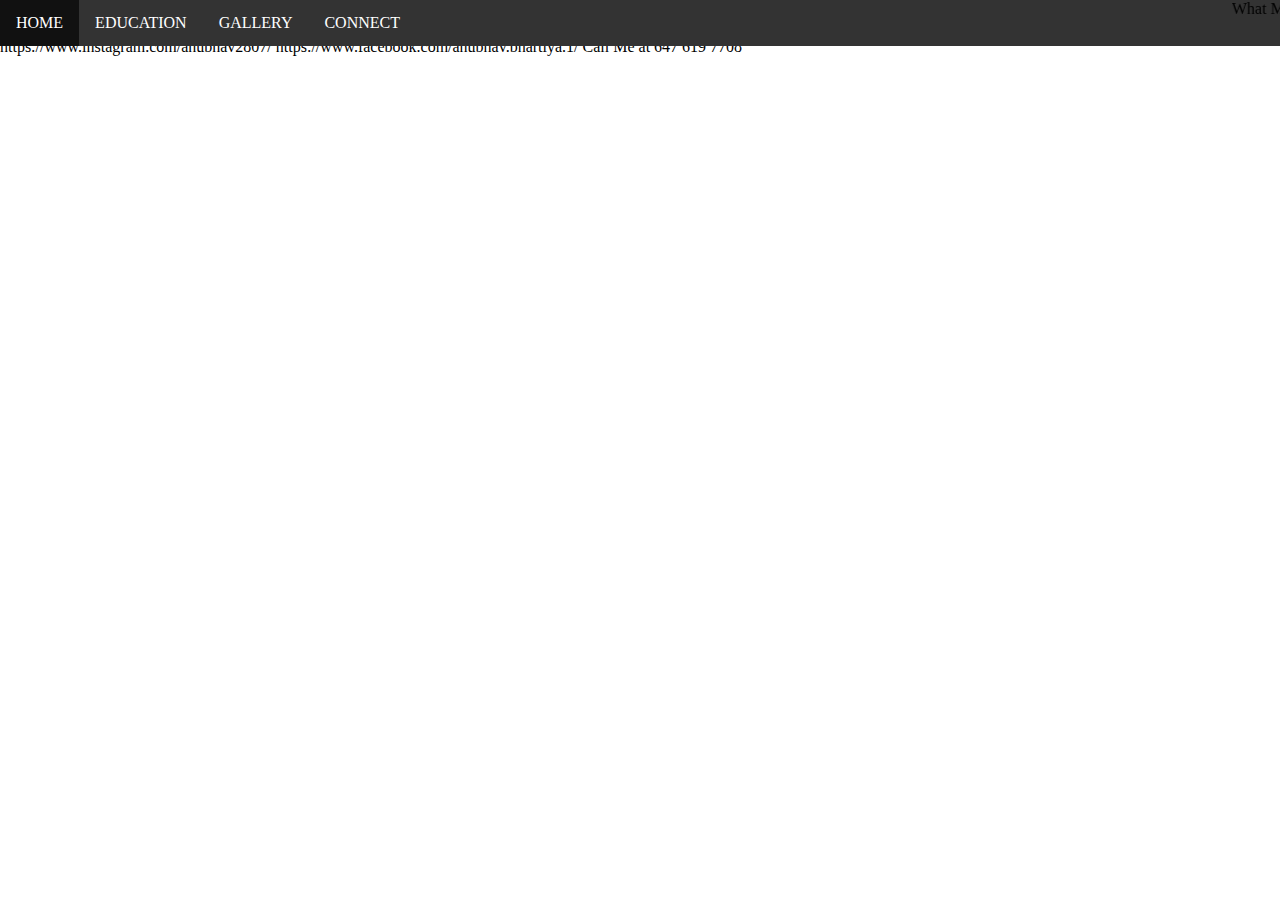
==== connect.html @ 4faf5912 "Update connect.html" ====
<!DOCTYPE html>
<html>
<head> 
<style>
body {margin:0;}

ul {
  list-style-type: none;
  margin: 0;
  padding: 0;
  overflow: hidden;
  background-color: #333;
  position: fixed;
  top: 0;
  width: 100%;
}

li {
  float: left;
}

li a {
  display: block;
  color: white;
  text-align: center;
  padding: 14px 16px;
  text-decoration: none;
}

li a:hover:not(.active) {
  background-color: #111;
}

.active {
  background-color: #04AA6D;
}
</style>
   <ul>
  <li><a href="index.html">HOME</a></li>
  <li><a href="qualification.html">EDUCATION</a></li>
  <li><a href="gallery">GALLERY</a></li>
  <li><a href="connect.html">CONNECT</a></li>
</ul>

</head>
  <link rel="marquee" href="marquee.css">
<marquee>What Marvel Superhero is the best at HTML?...
   &emsp; &emsp;  &emsp; &emsp; &emsp; &emsp; &emsp; &emsp; &emsp; &emsp; 
   &emsp; &emsp;  &emsp; &emsp; &emsp; &emsp; &emsp; &emsp; &emsp; &emsp;  
   &emsp; &emsp;  &emsp; &emsp; &emsp; &emsp; &emsp; &emsp; &emsp; &emsp;  
   &emsp; &emsp;  &emsp; &emsp; &emsp; &emsp; &emsp; &emsp; &emsp; &emsp;  
   Spiderman. &emsp; |&emsp;  
   What did the HTML say to the CSS?... 
   &emsp; &emsp;  &emsp; &emsp; &emsp; &emsp; &emsp; &emsp; &emsp; &emsp; 
   &emsp; &emsp;  &emsp; &emsp; &emsp; &emsp; &emsp; &emsp; &emsp; &emsp;  
   &emsp; &emsp;  &emsp; &emsp; &emsp; &emsp; &emsp; &emsp; &emsp; &emsp;  
   &emsp; &emsp;  &emsp; &emsp; &emsp; &emsp; &emsp; &emsp; &emsp; &emsp;  
   I like your style. &emsp; |&emsp; 
   Need an ark? 
   &emsp; &emsp;  &emsp; &emsp; &emsp; &emsp; &emsp; &emsp; &emsp; &emsp; 
   &emsp; &emsp;  &emsp; &emsp; &emsp; &emsp; &emsp; &emsp; &emsp; &emsp;  
   &emsp; &emsp;  &emsp; &emsp; &emsp; &emsp; &emsp; &emsp; &emsp; &emsp;  
   &emsp; &emsp;  &emsp; &emsp; &emsp; &emsp; &emsp; &emsp; &emsp; &emsp;  
   I Noah guy. </marquee>     
     <body> 


<p>
<!-- Add Instagram Logo here -->
https://www.instagram.com/anubhav2807/
<!-- Add Facebook Logo here -->
https://www.facebook.com/anubhav.bhartiya.1/
<!-- Add Linkedin Link and Logo Here -->

<!-- Clickable Phone number Box -->
<a href: TEL+647 619 7708> Call Me at 647 619 7708 </a>      
       </p>  
  </body>
</html>
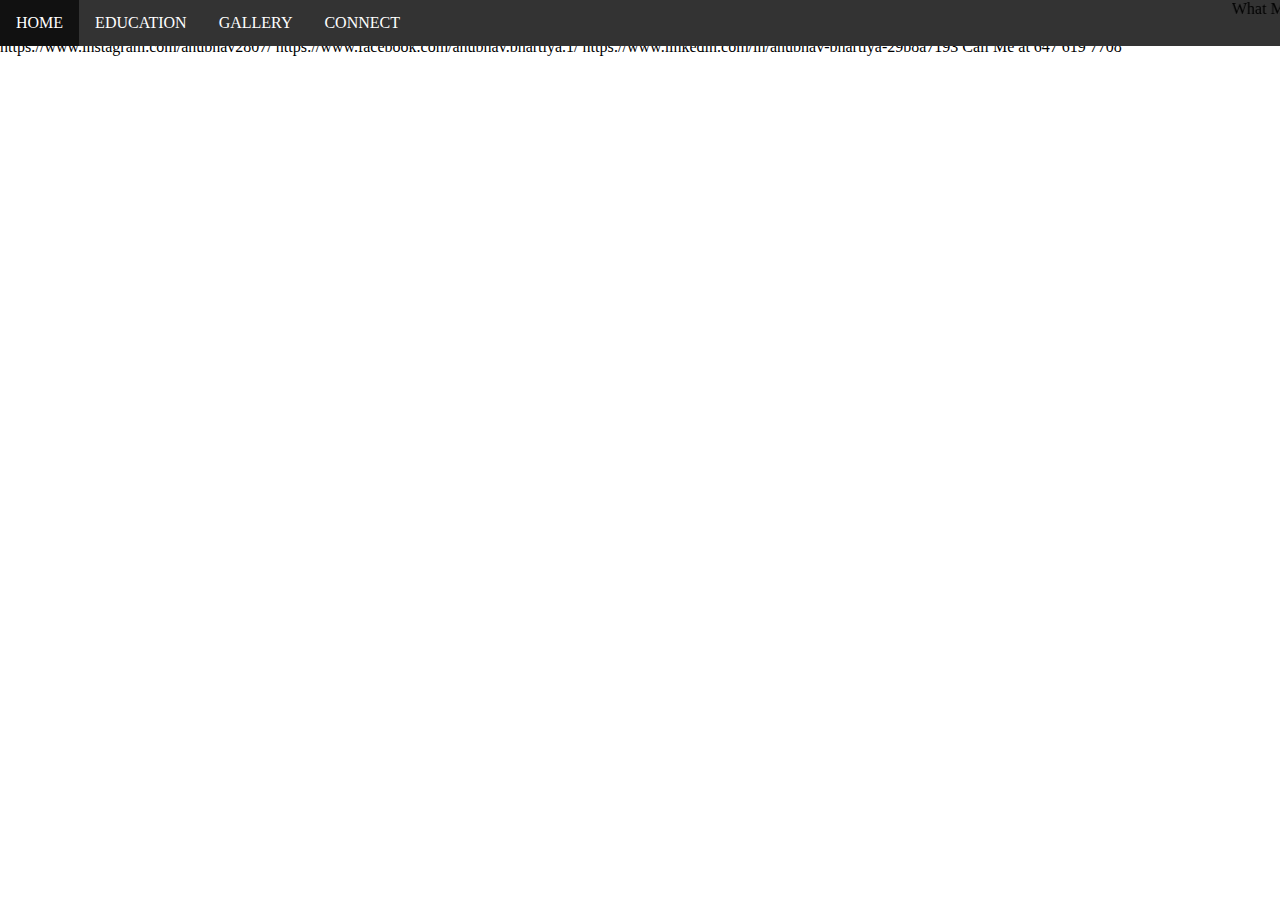
==== commit bad6939c: "Update connect.html" ====
--- a/connect.html
+++ b/connect.html
@@ -71,7 +71,7 @@
 <!-- Add Facebook Logo here -->
 https://www.facebook.com/anubhav.bhartiya.1/
 <!-- Add Linkedin Link and Logo Here -->
-
+https://www.linkedin.com/in/anubhav-bhartiya-29b8a7193
 <!-- Clickable Phone number Box -->
 <a href: TEL+647 619 7708> Call Me at 647 619 7708 </a>      
        </p>  
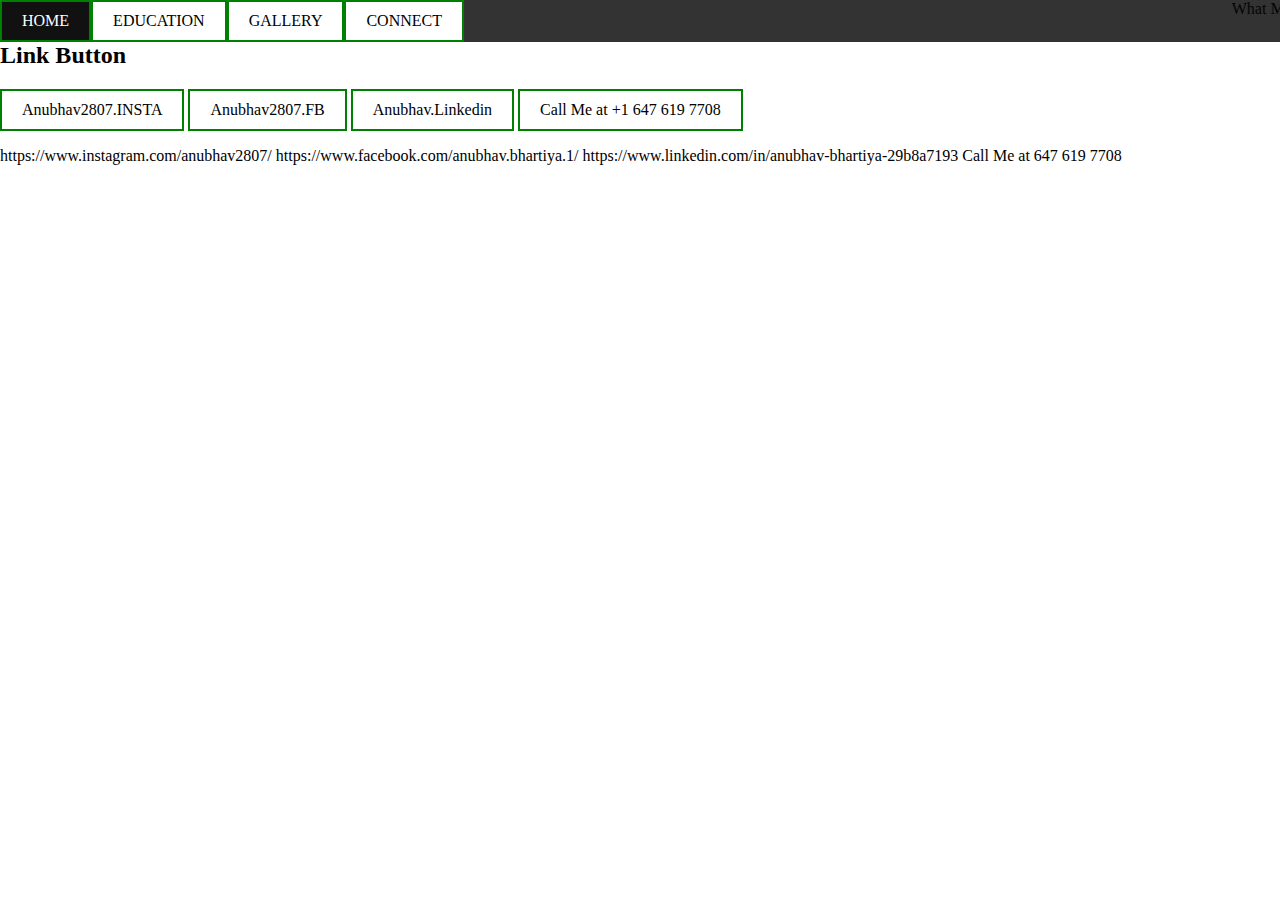
==== commit 0920d93b: "Update connect.html" ====
--- a/connect.html
+++ b/connect.html
@@ -65,7 +65,36 @@
      <body> 
 
 
+<style>
+a:link, a:visited {
+  background-color: white;
+  color: black;
+  border: 2px solid green;
+  padding: 10px 20px;
+  text-align: center;
+  text-decoration: none;
+  display: inline-block;
+}
+
+a:hover, a:active {
+  background-color: green;
+  color: white;
+}
+</style>
+</head>
+<body>
+
+<h2>Link Button</h2>
+
+<a href="https://www.instagram.com/anubhav2807/" target="_blank">Anubhav2807.INSTA</a>
+<a href="https://www.facebook.com/anubhav.bhartiya.1" target="_blank">Anubhav2807.FB</a>
+<a href="https://www.linkedin.com/in/anubhav-bhartiya-29b8a7193" target="_blank">Anubhav.Linkedin</a>
+<a href=TEL+647 619 7708 target="_blank">Call Me at +1 647 619 7708</a>  
+
+</body>       
+       
 <p>
+  
 <!-- Add Instagram Logo here -->
 https://www.instagram.com/anubhav2807/
 <!-- Add Facebook Logo here -->
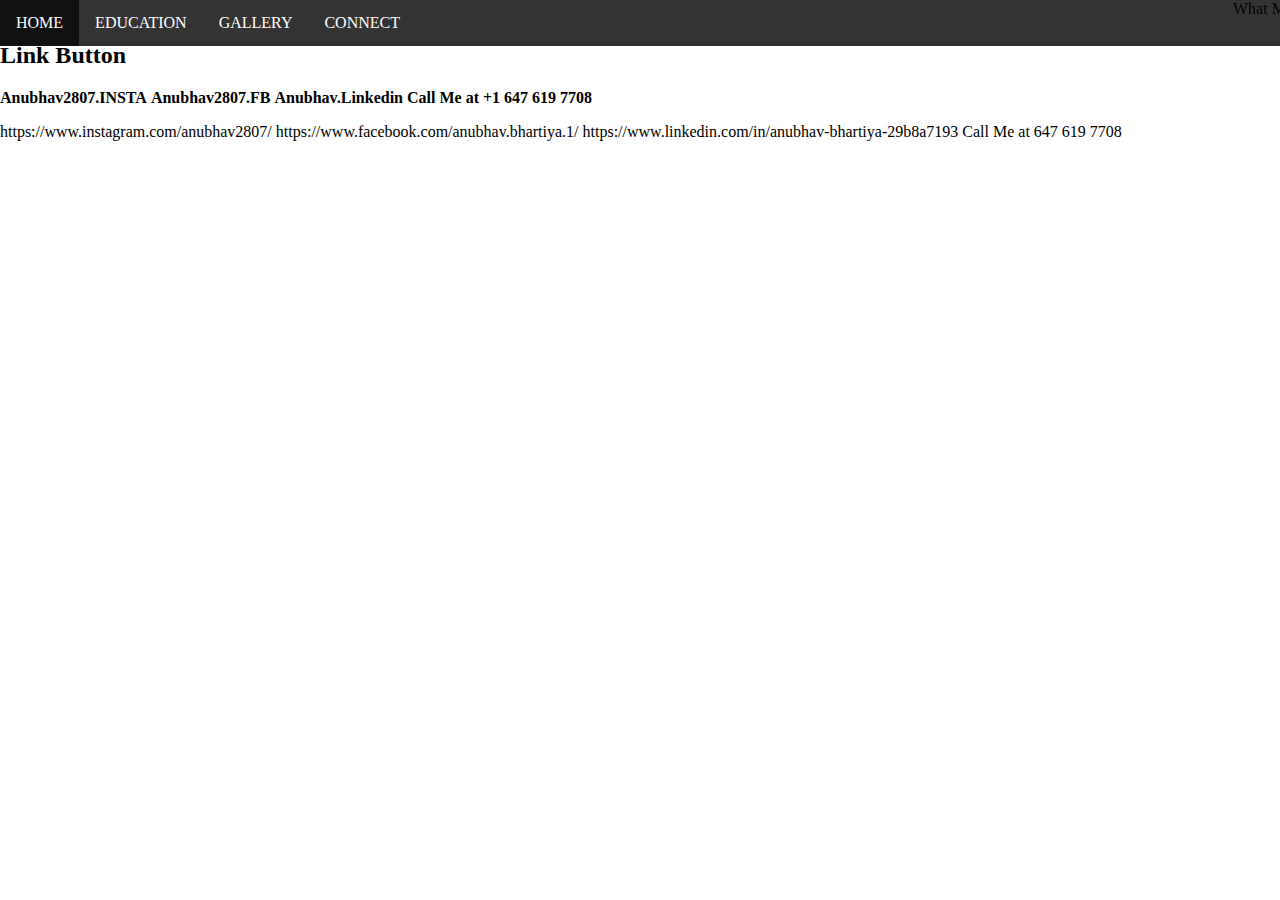
==== commit 39adb922: "Update connect.html" ====
--- a/connect.html
+++ b/connect.html
@@ -66,7 +66,7 @@
 
 
 <style>
-a:link, a:visited {
+b:link, b:visited {
   background-color: white;
   color: black;
   border: 2px solid green;
@@ -76,7 +76,7 @@
   display: inline-block;
 }
 
-a:hover, a:active {
+b:hover, b:active {
   background-color: green;
   color: white;
 }
@@ -86,10 +86,10 @@
 
 <h2>Link Button</h2>
 
-<a href="https://www.instagram.com/anubhav2807/" target="_blank">Anubhav2807.INSTA</a>
-<a href="https://www.facebook.com/anubhav.bhartiya.1" target="_blank">Anubhav2807.FB</a>
-<a href="https://www.linkedin.com/in/anubhav-bhartiya-29b8a7193" target="_blank">Anubhav.Linkedin</a>
-<a href=TEL+647 619 7708 target="_blank">Call Me at +1 647 619 7708</a>  
+<b href="https://www.instagram.com/anubhav2807/" target="_blank">Anubhav2807.INSTA</b>
+<b href="https://www.facebook.com/anubhav.bhartiya.1" target="_blank">Anubhav2807.FB</b>
+<b href="https://www.linkedin.com/in/anubhav-bhartiya-29b8a7193" target="_blank">Anubhav.Linkedin</b>
+<b href=TEL+647 619 7708 target="_blank">Call Me at +1 647 619 7708</b>  
 
 </body>       
        
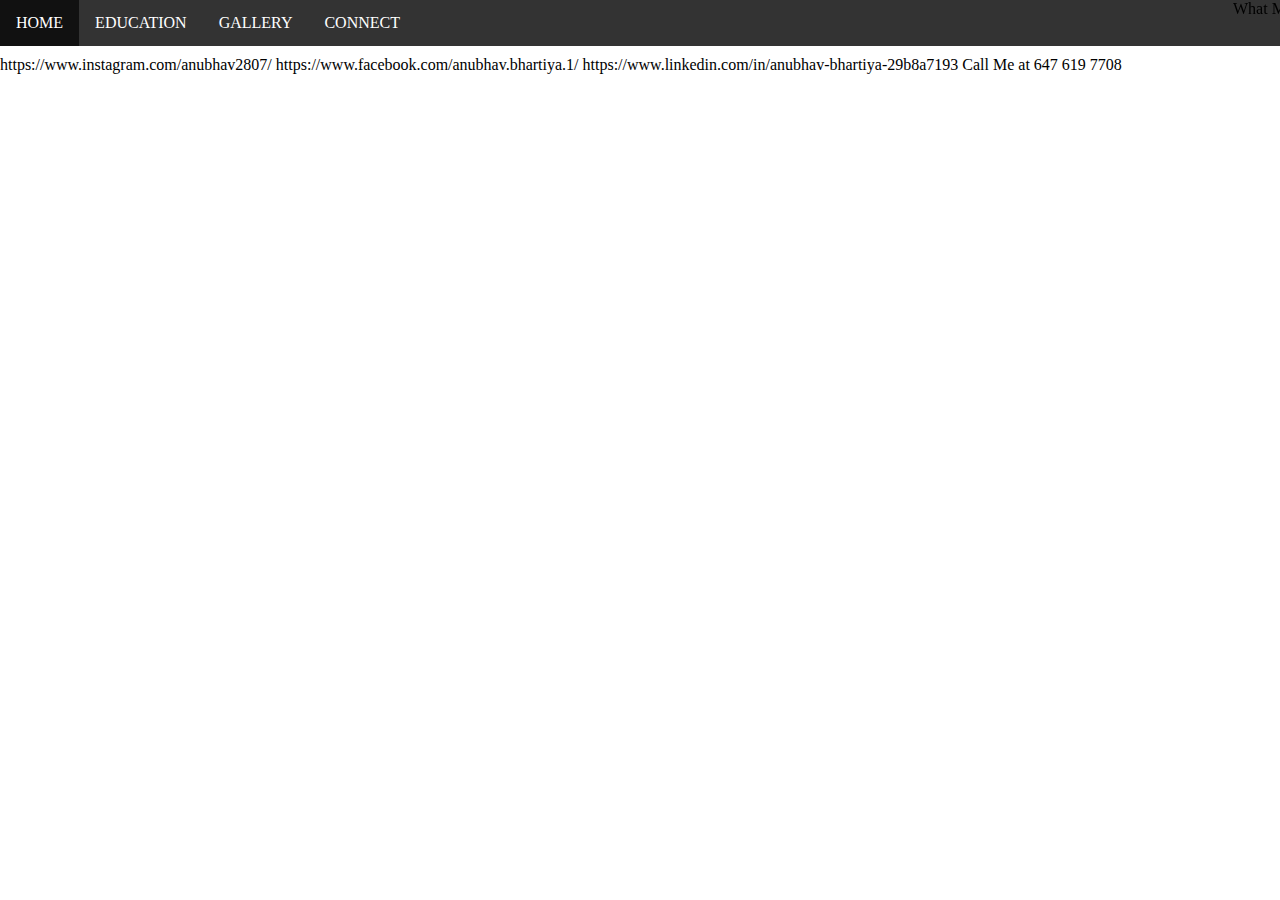
==== commit 8fbc2b39: "Update connect.html" ====
--- a/connect.html
+++ b/connect.html
@@ -67,9 +67,9 @@
 
 <style>
 b:link, b:visited {
-  background-color: white;
-  color: black;
-  border: 2px solid green;
+  background-color: black;
+  color: white;
+  border: 2px solid blue;
   padding: 10px 20px;
   text-align: center;
   text-decoration: none;
@@ -77,14 +77,14 @@
 }
 
 b:hover, b:active {
-  background-color: green;
-  color: white;
+  background-color: grey;
+  color: black;
 }
 </style>
 </head>
 <body>
 
-<h2>Link Button</h2>
+
 
 <b href="https://www.instagram.com/anubhav2807/" target="_blank">Anubhav2807.INSTA</b>
 <b href="https://www.facebook.com/anubhav.bhartiya.1" target="_blank">Anubhav2807.FB</b>
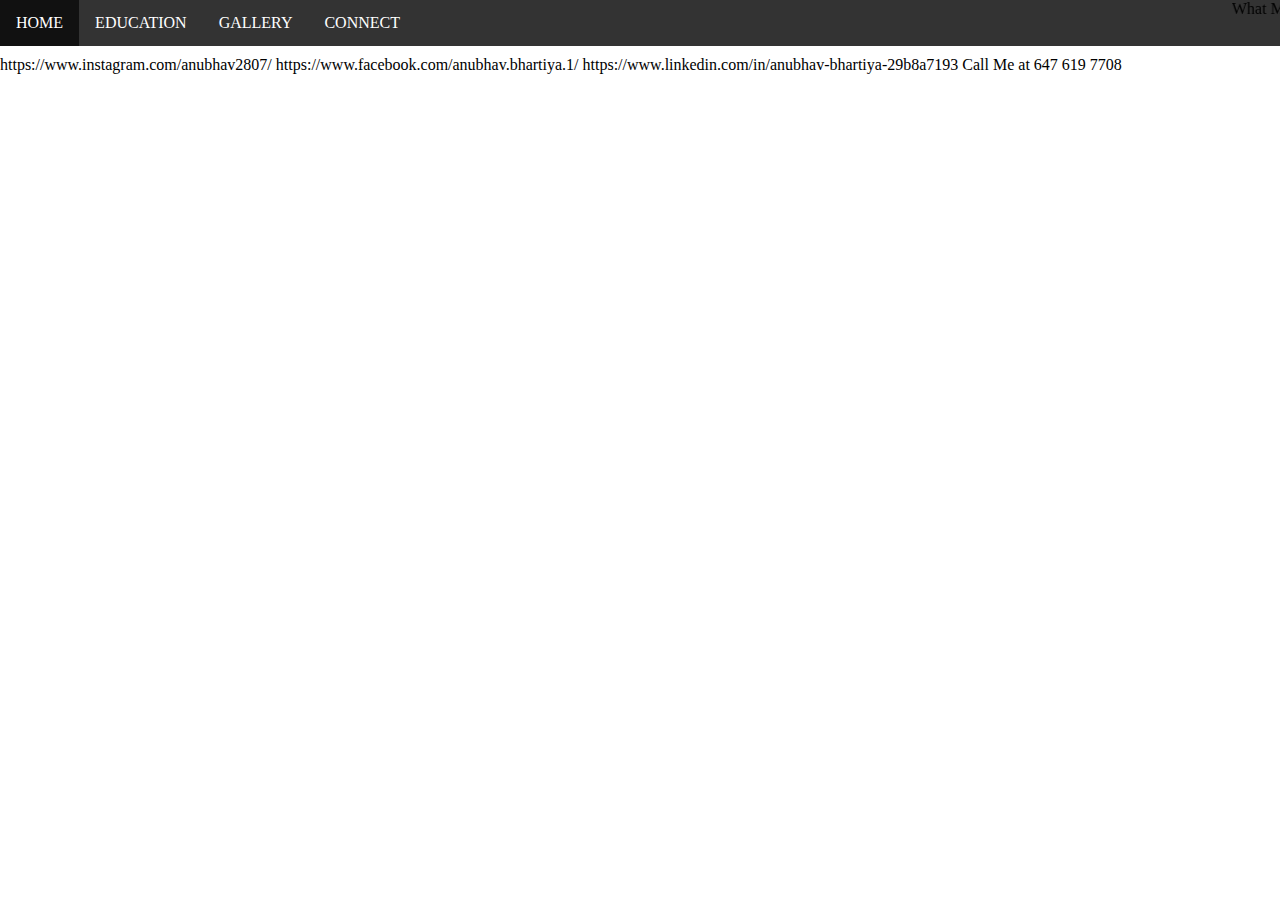
==== commit 2a8370ab: "Update connect.html" ====
--- a/connect.html
+++ b/connect.html
@@ -86,7 +86,7 @@
 
 
 
-<b href="https://www.instagram.com/anubhav2807/" target="_blank">Anubhav2807.INSTA</b>
+<b href="https://www.instagram.com/anubhav2807/" target="/image/Insta.png">Anubhav2807.INSTA</b>
 <b href="https://www.facebook.com/anubhav.bhartiya.1" target="_blank">Anubhav2807.FB</b>
 <b href="https://www.linkedin.com/in/anubhav-bhartiya-29b8a7193" target="_blank">Anubhav.Linkedin</b>
 <b href=TEL+647 619 7708 target="_blank">Call Me at +1 647 619 7708</b>  
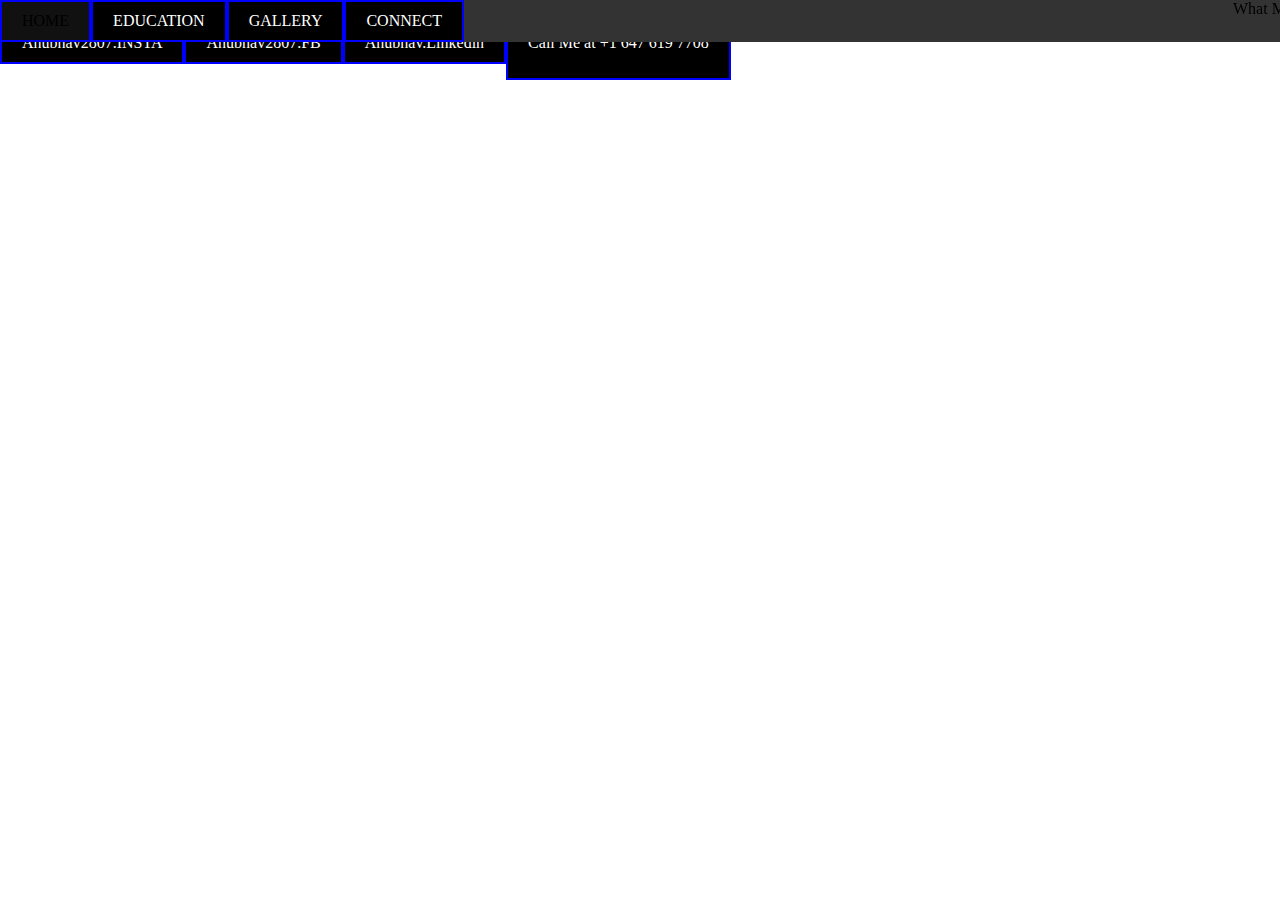
==== commit 9c1c2253: "Update connect.html" ====
--- a/connect.html
+++ b/connect.html
@@ -66,7 +66,7 @@
 
 
 <style>
-b:link, b:visited {
+a:link, b:visited {
   background-color: black;
   color: white;
   border: 2px solid blue;
@@ -76,7 +76,7 @@
   display: inline-block;
 }
 
-b:hover, b:active {
+a:hover, b:active {
   background-color: grey;
   color: black;
 }
@@ -86,23 +86,23 @@
 
 
 
-<b href="https://www.instagram.com/anubhav2807/" target="/image/Insta.png">Anubhav2807.INSTA</b>
-<b href="https://www.facebook.com/anubhav.bhartiya.1" target="_blank">Anubhav2807.FB</b>
-<b href="https://www.linkedin.com/in/anubhav-bhartiya-29b8a7193" target="_blank">Anubhav.Linkedin</b>
-<b href=TEL+647 619 7708 target="_blank">Call Me at +1 647 619 7708</b>  
+<a href="https://www.instagram.com/anubhav2807/" target="/image/Insta.png">Anubhav2807.INSTA</b>
+<a href="https://www.facebook.com/anubhav.bhartiya.1" target="_blank">Anubhav2807.FB</b>
+<a href="https://www.linkedin.com/in/anubhav-bhartiya-29b8a7193" target="_blank">Anubhav.Linkedin</b>
+<a href=TEL+647 619 7708 target="_blank">Call Me at +1 647 619 7708</b>  
 
 </body>       
        
 <p>
   
 <!-- Add Instagram Logo here -->
-https://www.instagram.com/anubhav2807/
+<!-- https://www.instagram.com/anubhav2807/ -->
 <!-- Add Facebook Logo here -->
-https://www.facebook.com/anubhav.bhartiya.1/
+<!-- https://www.facebook.com/anubhav.bhartiya.1/ -->
 <!-- Add Linkedin Link and Logo Here -->
-https://www.linkedin.com/in/anubhav-bhartiya-29b8a7193
+<!-- https://www.linkedin.com/in/anubhav-bhartiya-29b8a7193 -->
 <!-- Clickable Phone number Box -->
-<a href: TEL+647 619 7708> Call Me at 647 619 7708 </a>      
+<!-- <a href: TEL+647 619 7708> Call Me at 647 619 7708 </a>       -->
        </p>  
   </body>
 </html>
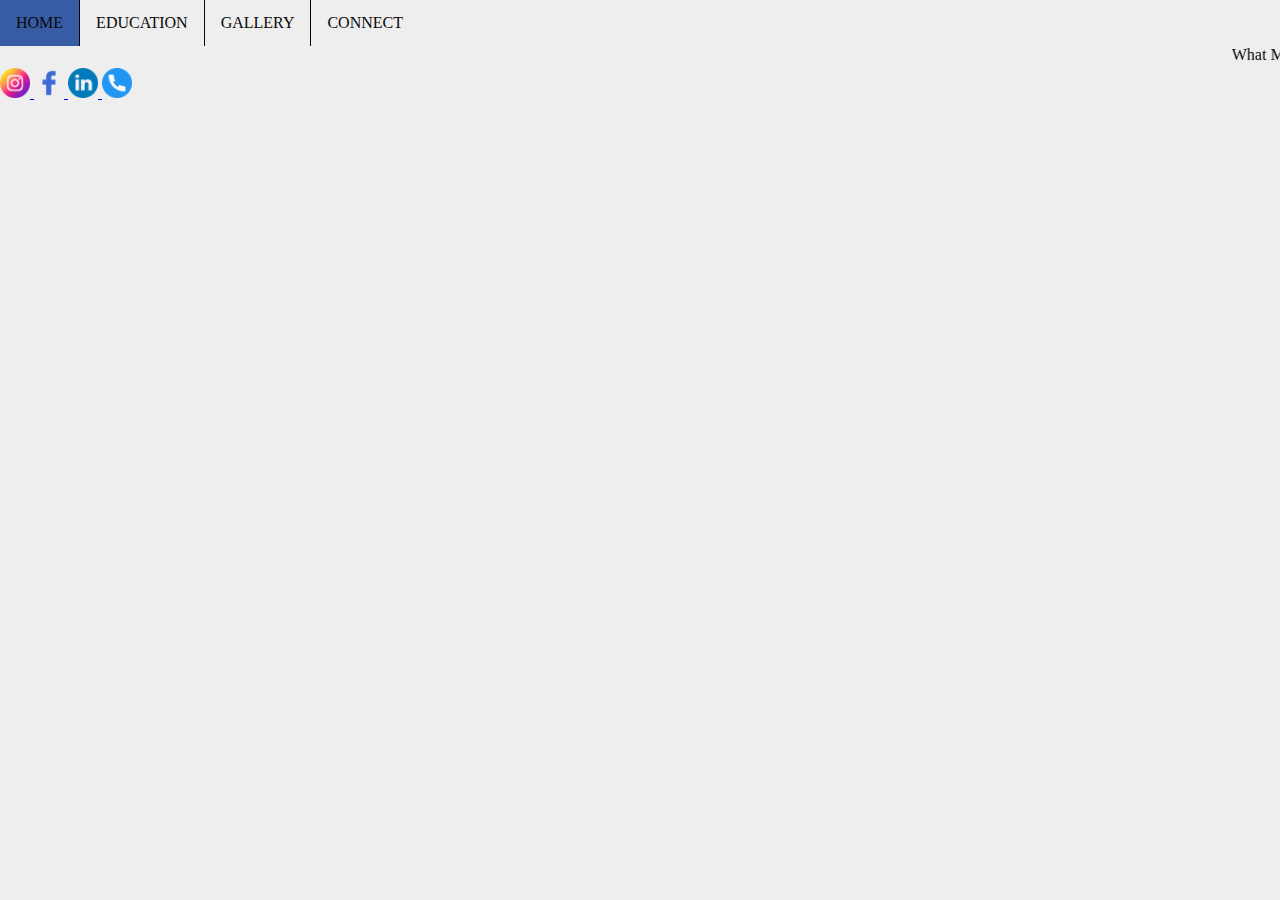
==== commit d7a8f75b: "Add files via upload" ====
--- a/connect.html
+++ b/connect.html
@@ -1,108 +1,61 @@
-<!DOCTYPE html>
-<html>
-<head> 
-<style>
-body {margin:0;}
-
-ul {
-  list-style-type: none;
-  margin: 0;
-  padding: 0;
-  overflow: hidden;
-  background-color: #333;
-  position: fixed;
-  top: 0;
-  width: 100%;
-}
-
-li {
-  float: left;
-}
-
-li a {
-  display: block;
-  color: white;
-  text-align: center;
-  padding: 14px 16px;
-  text-decoration: none;
-}
-
-li a:hover:not(.active) {
-  background-color: #111;
-}
-
-.active {
-  background-color: #04AA6D;
-}
-</style>
-   <ul>
-  <li><a href="index.html">HOME</a></li>
-  <li><a href="qualification.html">EDUCATION</a></li>
-  <li><a href="gallery">GALLERY</a></li>
-  <li><a href="connect.html">CONNECT</a></li>
-</ul>
-
-</head>
-  <link rel="marquee" href="marquee.css">
-<marquee>What Marvel Superhero is the best at HTML?...
-   &emsp; &emsp;  &emsp; &emsp; &emsp; &emsp; &emsp; &emsp; &emsp; &emsp; 
-   &emsp; &emsp;  &emsp; &emsp; &emsp; &emsp; &emsp; &emsp; &emsp; &emsp;  
-   &emsp; &emsp;  &emsp; &emsp; &emsp; &emsp; &emsp; &emsp; &emsp; &emsp;  
-   &emsp; &emsp;  &emsp; &emsp; &emsp; &emsp; &emsp; &emsp; &emsp; &emsp;  
-   Spiderman. &emsp; |&emsp;  
-   What did the HTML say to the CSS?... 
-   &emsp; &emsp;  &emsp; &emsp; &emsp; &emsp; &emsp; &emsp; &emsp; &emsp; 
-   &emsp; &emsp;  &emsp; &emsp; &emsp; &emsp; &emsp; &emsp; &emsp; &emsp;  
-   &emsp; &emsp;  &emsp; &emsp; &emsp; &emsp; &emsp; &emsp; &emsp; &emsp;  
-   &emsp; &emsp;  &emsp; &emsp; &emsp; &emsp; &emsp; &emsp; &emsp; &emsp;  
-   I like your style. &emsp; |&emsp; 
-   Need an ark? 
-   &emsp; &emsp;  &emsp; &emsp; &emsp; &emsp; &emsp; &emsp; &emsp; &emsp; 
-   &emsp; &emsp;  &emsp; &emsp; &emsp; &emsp; &emsp; &emsp; &emsp; &emsp;  
-   &emsp; &emsp;  &emsp; &emsp; &emsp; &emsp; &emsp; &emsp; &emsp; &emsp;  
-   &emsp; &emsp;  &emsp; &emsp; &emsp; &emsp; &emsp; &emsp; &emsp; &emsp;  
-   I Noah guy. </marquee>     
-     <body> 
-
-
-<style>
-a:link, b:visited {
-  background-color: black;
-  color: white;
-  border: 2px solid blue;
-  padding: 10px 20px;
-  text-align: center;
-  text-decoration: none;
-  display: inline-block;
-}
-
-a:hover, b:active {
-  background-color: grey;
-  color: black;
-}
-</style>
-</head>
-<body>
-
-
-
-<a href="https://www.instagram.com/anubhav2807/" target="/image/Insta.png">Anubhav2807.INSTA</b>
-<a href="https://www.facebook.com/anubhav.bhartiya.1" target="_blank">Anubhav2807.FB</b>
-<a href="https://www.linkedin.com/in/anubhav-bhartiya-29b8a7193" target="_blank">Anubhav.Linkedin</b>
-<a href=TEL+647 619 7708 target="_blank">Call Me at +1 647 619 7708</b>  
-
-</body>       
-       
-<p>
-  
-<!-- Add Instagram Logo here -->
-<!-- https://www.instagram.com/anubhav2807/ -->
-<!-- Add Facebook Logo here -->
-<!-- https://www.facebook.com/anubhav.bhartiya.1/ -->
-<!-- Add Linkedin Link and Logo Here -->
-<!-- https://www.linkedin.com/in/anubhav-bhartiya-29b8a7193 -->
-<!-- Clickable Phone number Box -->
-<!-- <a href: TEL+647 619 7708> Call Me at 647 619 7708 </a>       -->
-       </p>  
-  </body>
-</html>
+<!DOCTYPE html>
+<html>
+<head> 
+
+<!-- Here comes the final page which also basically encourages connectivity amongst people -->
+<!-- Here I wanted to plan a proper layout where people could Actually connect with through all possible social Connectivity platforms -->
+<!-- Because of several problems through time the layout here could not be worked upon and I went through with a very basic layout -->
+<!-- SO here again we see all the Navigation bars options very well places in all pages same goes with the marquee text -->
+
+    <link rel="stylesheet" href="style.css"> 
+      <nav>
+        <li><a href="index.html">HOME</a></li>
+        <li><a href="qualification.html">EDUCATION</a></li>
+        <li><a href="hobbies.html">GALLERY</a></li>
+        <li><a href="connect.html">CONNECT</a></li>
+      </nav>
+     
+</head>
+  <marquee class="scroll">What Marvel Superhero is the best at HTML?...
+    &emsp; &emsp;  &emsp; &emsp; &emsp; &emsp; &emsp; &emsp; &emsp; &emsp; 
+    &emsp; &emsp;  &emsp; &emsp; &emsp; &emsp; &emsp; &emsp; &emsp; &emsp;  
+    &emsp; &emsp;  &emsp; &emsp; &emsp; &emsp; &emsp; &emsp; &emsp; &emsp;  
+    &emsp; &emsp;  &emsp; &emsp; &emsp; &emsp; &emsp; &emsp; &emsp; &emsp;  
+    Spiderman. &emsp; |&emsp;  
+    What did the HTML say to the CSS?... 
+    &emsp; &emsp;  &emsp; &emsp; &emsp; &emsp; &emsp; &emsp; &emsp; &emsp; 
+    &emsp; &emsp;  &emsp; &emsp; &emsp; &emsp; &emsp; &emsp; &emsp; &emsp;  
+    &emsp; &emsp;  &emsp; &emsp; &emsp; &emsp; &emsp; &emsp; &emsp; &emsp;  
+    &emsp; &emsp;  &emsp; &emsp; &emsp; &emsp; &emsp; &emsp; &emsp; &emsp;  
+    I like your style. &emsp; |&emsp; 
+    Need an ark? 
+    &emsp; &emsp;  &emsp; &emsp; &emsp; &emsp; &emsp; &emsp; &emsp; &emsp; 
+    &emsp; &emsp;  &emsp; &emsp; &emsp; &emsp; &emsp; &emsp; &emsp; &emsp;  
+    &emsp; &emsp;  &emsp; &emsp; &emsp; &emsp; &emsp; &emsp; &emsp; &emsp;  
+    &emsp; &emsp;  &emsp; &emsp; &emsp; &emsp; &emsp; &emsp; &emsp; &emsp;  
+    I Noah guy. 
+  </marquee>     
+<body> 
+
+<!-- No.3 of atleast 3 (TABLEOPTION)(link 2-4) -->
+<!-- Here I dropped in icons of a few pretty famous Social Media Platforms -->
+<!-- SO all the Icons are buttons and are linked to a URL which will redirect to my account where people can see my Social Media Account
+and can even connect to me on that platform -->
+<!-- Instagram, Facebook and Linkedin are the three major Social media platforms where people can connect with me -->
+<!-- I have also linked my Mobile no. witht the Telephone command which will directly launch the Dial Pad of the phone with my no
+pre-typed in the dial pad. -->
+<!-- SO this is how I managed to link external URls and also add my Contac as Direct dial -->
+<!-- This will eventually ease out a persons task to go through my Social media profile or connect with me on that platform -->
+<!-- A clickable button eases out the work and especially if it is with the image therefore it makes the button visually attractive -->
+</head>
+<body>
+
+
+  <a href="https://www.instagram.com/anubhav2807/" target="_blank"> <img id="button" src="image/instagram.png" > </a>
+  <a href="https://www.facebook.com/anubhav.bhartiya.1" target="_blank"> <img id="button" src="image/Facebook.png"> </a>
+  <a href="https://www.linkedin.com/in/anubhav-bhartiya-29b8a7193" target="_blank"> <img id="button"src="image/Linkedin.png"> </a>
+  <a href= TEL:+647-6197-708 target="_blank"> <img id="button"src="image/Telephone.png"></a>  
+
+</body>       
+ 
+</html>--- a/style.css
+++ b/style.css
@@ -0,0 +1,141 @@
+/* This is the only CSS sheet created by me where I have put in all the Style/CSS features */
+/* I started with setting up the Background colour for the whole file */
+*{
+  background-color: #EEEEEE;
+
+}
+
+body {
+  margin:0;
+
+}
+
+/* NAVBAR CSS */
+ nav {
+    list-style-type: none;
+    margin: 0;
+    padding: 0;
+    overflow: hidden;
+    background-color:#EEEEEE;
+  }
+  
+  li {
+    float: left;
+    border-right:1px solid rgb(9, 8, 7);
+  }
+  
+  li:last-child {
+    border-right: none;
+  }
+  
+  li a {
+    display: block;
+    color: rgb(9, 8, 7);
+    text-align: center;
+    padding: 14px 16px;
+    text-decoration: none;
+  }
+  
+  li a:hover:not(.active) {
+    background-color: rgb(54, 92, 163);
+  }
+  
+  .active {
+    background-color: #053322;
+  }
+
+
+/* Marquee_scroll */
+.scroll {
+width: "100%";
+direction: "Left";
+height: "20px";
+margin: 20;
+top: 30;
+}
+
+/* Paragraph Format */
+.para1 {
+   border: 1px solid black;
+   padding: 20px;
+   width: "100%";
+   height: 470px;
+   text-align: justify;
+}
+
+/* Here is the Format for the Tables where did try to set out the border lines of the table */
+   
+table, th, td {
+     border: 1px solid;
+}
+   
+table {
+     width: 100%;
+}
+   
+
+/* a:link, b:visited {
+  background-color: rgb(53, 51, 51);
+  color: white;
+  border: 2px solid blue;
+  padding: 10px 20px;
+  text-align: center;
+  text-decoration: none;
+  display: inline-block;
+}
+
+a:hover, b:active {
+  background-color: grey;
+  color: black;
+} */
+
+/* This is all to set the photos in a proper layout so that all the photos are in a box and 
+have proper text below them and are not misaligned */
+
+
+.desc{
+  font-family: Arial, Helvetica, sans-serif;
+  font-size: medium;
+}
+
+.gallery {
+  margin: 5px;
+  border: 1px solid #ccc;
+  float: left;
+  width: 180px;
+}
+
+.gallery:hover {
+  border: 1px solid #777;
+}
+
+.gallery img {
+  max-width: 100%;
+  height: auto;
+}
+
+.desc {
+  padding: 15px;
+  text-align: center;
+}
+
+/* These are the buttons for the Connect page URL buttons */
+#button {
+  height: auto; 
+  width: auto; 
+  max-width: 30px; 
+  max-height: 30px;
+}
+
+/* This CSS statement for Buttons is made specifically for the Qualification Page Clickable button which is linked to my research paper */
+
+.button2 {
+  background-color: white; 
+  color: black; 
+  border: 2px solid #008CBA;
+}
+
+.button2:hover {
+  background-color: #008CBA;
+  color: white;
+}